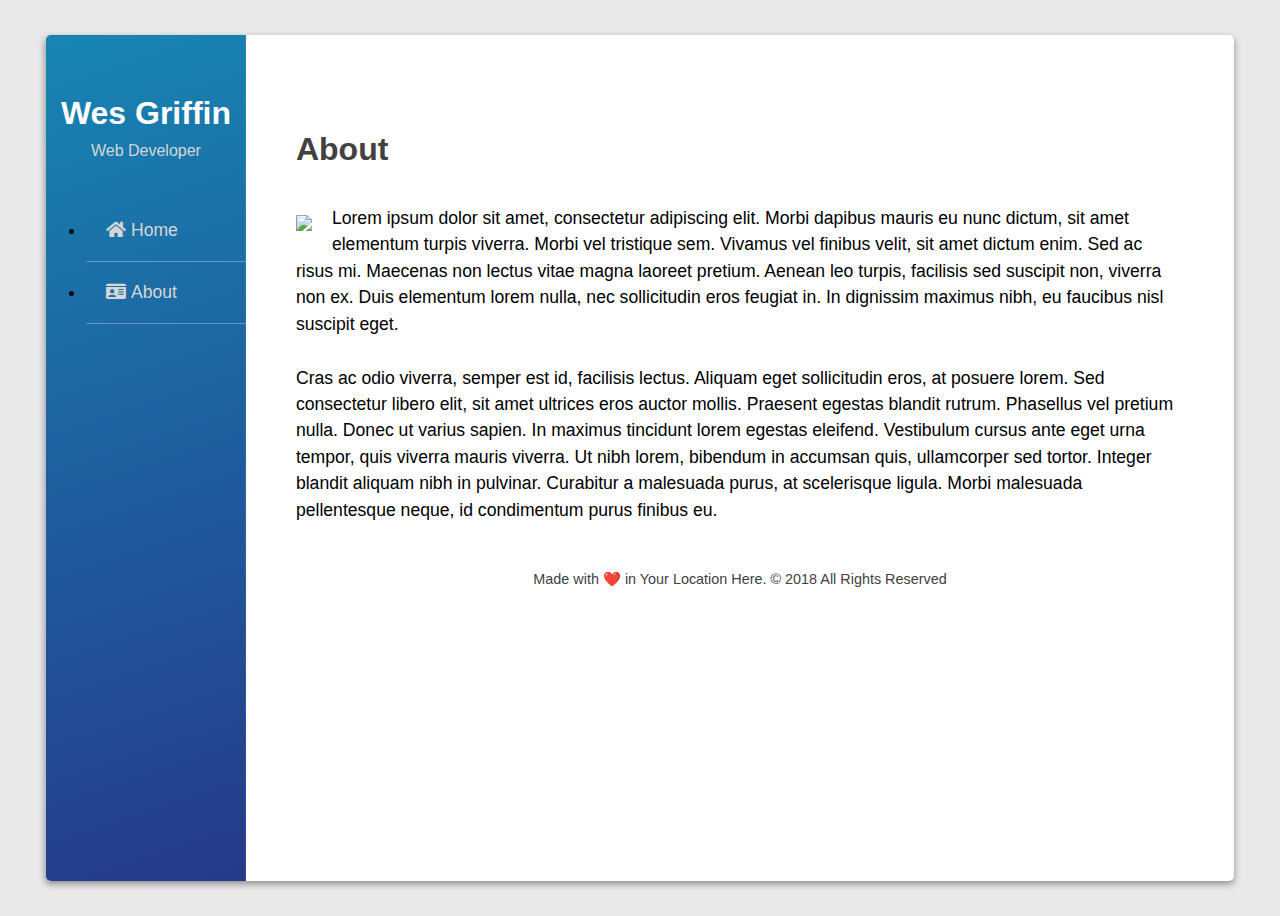
==== about.html @ b917291c "Add about.html page" ====
<!DOCTYPE html>
<html lang="en">

<head>
  <meta charset="UTF-8">
  <meta name="viewport" conrent="width=device-width, inital-scale=1.0">
  <meta http-equiv="X-UA-Compatible" content="ie-edge">
  <link rel="stylesheet" href="https://cdnjs.cloudflare.com/ajax/libs/meyer-reset/2.0/reset.min.css"/>
  <link href="https://fonts.googleapis.com/icon?family=Material+Icons" rel="stylesheet">
  <link rel="stylesheet" href="https://use.fontawesome.com/releases/v5.4.1/css/all.css">
  <link rel="stylesheet" href="assets/css/style.css"/>
  <title>Wes Griffin - Web Developer</title>
</head>

<body>
  <div class="parent">
    <div class="wrapper">
      <nav>
        <div class="inner-wrap">
          <div class="site-header">Wes Griffin</div>
          <div class="site-subheader">Web Developer</div>
          <ul class="site-navigation">
            <li><a href="index.html"><i class="fas fa-home"></i>Home</a></li>
            <li><a href="about.html"><i class="fas fa-id-card"></i>About</a></li>
          </ul>
      </nav>
      <main>
        <div class="menu">
          <div class="menu-icon" id="sidebarCollapse">
            <i class="fas fa-bars"></i>
            <span class="mobile-header">Wes Griffin: Web Developer</span>
          </div>
        </div>

        <h1>About</h1>
        <article>
          <img class="about-image" src="http://via.placeholder.com/200"/>
         <p>
           Lorem ipsum dolor sit amet, consectetur adipiscing elit. Morbi dapibus mauris eu nunc
           dictum, sit amet elementum turpis viverra. Morbi vel tristique sem. Vivamus vel finibus velit, sit amet
           dictum enim. Sed ac risus mi. Maecenas non lectus vitae magna laoreet pretium. Aenean leo turpis, facilisis
           sed suscipit non, viverra non ex. Duis elementum lorem nulla, nec sollicitudin eros feugiat in. In
           dignissim maximus nibh, eu faucibus nisl suscipit eget.
         </p>
         <p>
           Cras ac odio viverra, semper est id, facilisis lectus. Aliquam eget sollicitudin eros, at posuere lorem.
           Sed consectetur libero elit, sit amet ultrices eros auctor mollis. Praesent egestas blandit rutrum. Phasellus vel pretium nulla. Donec ut varius sapien. In maximus tincidunt lorem egestas eleifend. Vestibulum cursus ante
           eget urna tempor, quis viverra mauris viverra. Ut nibh lorem, bibendum in accumsan quis, ullamcorper sed
           tortor. Integer blandit aliquam nibh in pulvinar. Curabitur a malesuada purus, at scelerisque ligula. Morbi
           malesuada pellentesque neque, id condimentum purus finibus eu.
         </p>
        </article>

        <footer>
           Made with ❤️ in Your Location Here. © 2018 All Rights Reserved
        </footer>
      </main>
    </div>
  </div>
  <script src="https://cdnjs.cloudflare.com/ajax/libs/jquery/3.3.1/jquery.min.js"></script>
  <script src="assets/js/sidebar.js"></script>
</body>
</html>
---- assets/css/style.css ----
@import: "https://fonts.googleapis.com/css?family=Roboto:400,700";

body {
  background-color: #e9e9e9;
  font-family: "Roboto", sans-serif;
}

h1 {
  font-weight: 700;
  padding: 25px 0px 5px 0px;
  color: #414141;
}

h3 {
  font-size: 0.8em;
  color: #414141;
}

p {
  font-size: 1.1em;
  line-height: 1.5em;
  padding-top: 10px;
}

p:last-child {
  padding-bottom: 30px;
}

a {
  color: #b32b78;
  text-decoration: none;
  -o-transition: .5s;
  -ms-transition: .5s;
  -moz-transition: .5s;
  -webkit-transition: .5s;
  transition: .5s;
}

a.hover {
  color: #852b87;
}

hr {
  color : #414141;
}

div.parent {
  position: relative;
  height: 100vh;
}

div.wrapper {
  position: absolute;
  margin: 0 auto;
  width: 94%;
  height: 94%;
  top: 50%;
  left: 50%;
  transform: translate(-50%, -50%);
  background-color: #ffffff;
  overflow-x :scroll;
  -webkit-border-radius: 5px;
  -moz-border-radius: 5px;
  border-radius: 5px;
  -webkit-box-shadow: 0px 3px 7px 0px rgba(0,0,0,0.4);
  -moz-box-shadow: 0px 3px 7px 0px rgba(0,0,0,0.4);
  box-shadow: 0px 3px 7px 0px rgba(0,0,0,0.4);
  display: grid;
  grid-template-rows: 1fr;
  grid-template-columns: 200px 1fr;
}

nav {
  display: grid;
  grid-row: span 1;
  grid-column: span 1;
  background: rgb(23,133,179);
  background: linear-gradient(162deg, rgba(23,133,179,1) 0%, rgba(38,57,138,1) 100%);
}

div.inner-wrap {
  display: block;
}

div.site-header, div.site-subheader {
  text-align: center;
}

div.site-header {
  margin-top: 60px;
  text-align: center;
  font-size: 2em;
  font-weight: 700;
  color: #ffffff;
}

div.site-subheader {
  text-align: center;
  font-size: 1em;
  margin-bottom: 40px;
  color: #d6d6d6;
  margin-top:10px;
}

ul.site-navigation li {
  border-bottom: 1px solid rgba(214, 214, 214, 0.4);
  padding: 20px 20px 20px 20px;
  font-size: 1.1em;
}

ul.site-navigation li i {
  margin-right: 5px;
}

ul.site-navigation li a {
  color: #d6d6d6;
  text-decoration: none;
  -o-transition:.5s;
  -ms-transition:.5s;
  -moz-transition:.5s;
  -webkit-transition:.5s;
  transition:.5s;
}

ul.site-navigation li a:hover {
  color: #ffffff;
  opacity: 0.5;
}

.menu {
  display: none;
}

main {
  grid-row: span 1;
  grid-column: span 1;
  padding: 50px 50px 50px 50px;
}

.about-image {
  float: left;
  padding-top: 20px;
  padding-right: 20px;
  padding-bottom: 20px;
}

ul.social {
  margin-top: 30px;
  font-size: 1.3em;
}

ul.social li {
  margin-bottom: 20px;
  margin-left: 20px;
}

ul.social li:last-child {
  margin-bottom: 0px;
}

footer {
  font-size: 0.9em;
  text-align: center;
  color: #414141;
}

article.portfolio-item {
  margin-top: 50px;
  margin-bottom: 50px;
  display: grid;
  grid-template-rows: 1fr;
  grid-template-columns: 150px 1fr;
}

div.portfolio-image {
  grid-row: span 1;
  grid-column: span 1;
}

div.portfolio-description {
  padding-left: 50px;
  grid-row: span 1;
  grid-column: span 1;
}

@media (max-width: 768px) {
  div.wrapper{
    width: 96%;
    grid-template-columns: 1fr;
  }

  nav {
    display: none;
  }

  .active {
    display: grid;
  }

  .menuup {
    grid-template-columns: 200px 1fr!important;
  }

  .menu {
    display: block;
    margin-bottom: 40px;
  }

  .menu i {
    margin-right: 10px;
  }

  .menu-icon {
    cursor: pointer;
  }

  .hide {
    display: none;
  }

  main {
    padding: 20px 20px 20px 20px;
  }
}
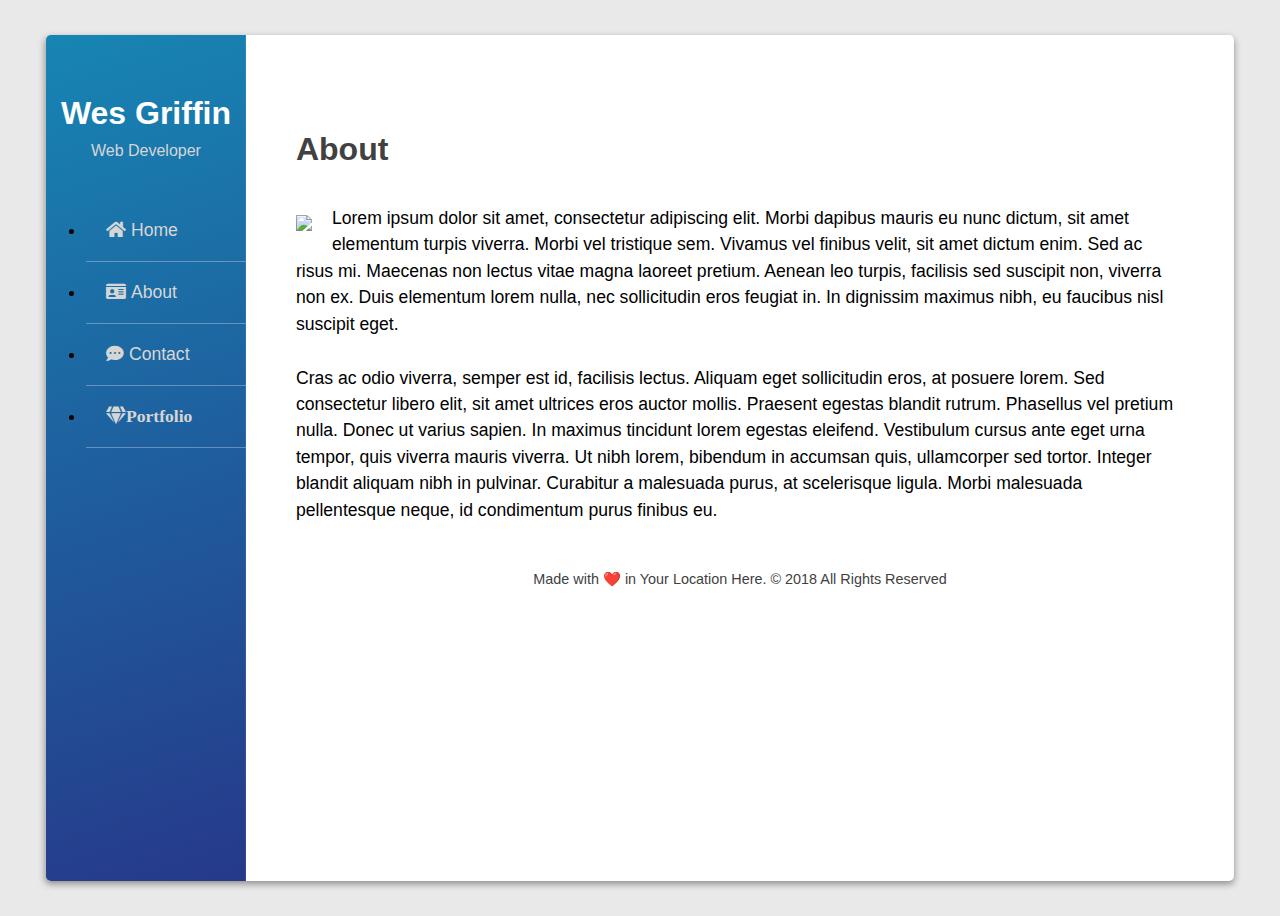
==== commit ed5b55c0: "Add portfolio.html page" ====
--- a/about.html
+++ b/about.html
@@ -22,6 +22,8 @@
           <ul class="site-navigation">
             <li><a href="index.html"><i class="fas fa-home"></i>Home</a></li>
             <li><a href="about.html"><i class="fas fa-id-card"></i>About</a></li>
+            <li><a href="contact.html"><i class="fas fa-comment-dots"></i>Contact</a></li>
+            <li><a href="portfolio.html"><i class="fas fa-gem">Portfolio</i></a></li>
           </ul>
       </nav>
       <main>
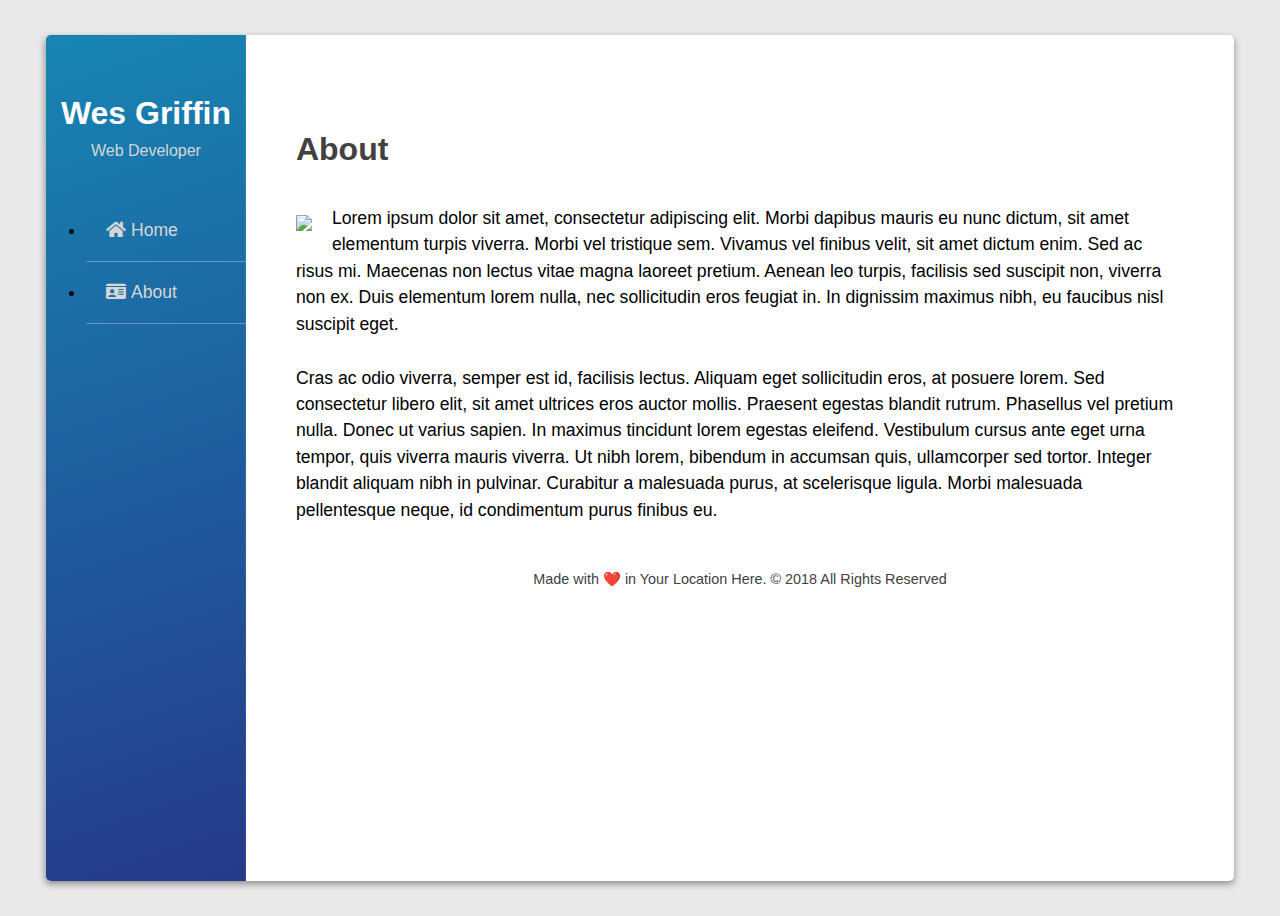
==== commit ca77b684: "Merge pull request #8 from wesgriffin3/add-about-html" ====
--- a/about.html
+++ b/about.html
@@ -22,8 +22,6 @@
           <ul class="site-navigation">
             <li><a href="index.html"><i class="fas fa-home"></i>Home</a></li>
             <li><a href="about.html"><i class="fas fa-id-card"></i>About</a></li>
-            <li><a href="contact.html"><i class="fas fa-comment-dots"></i>Contact</a></li>
-            <li><a href="portfolio.html"><i class="fas fa-gem">Portfolio</i></a></li>
           </ul>
       </nav>
       <main>
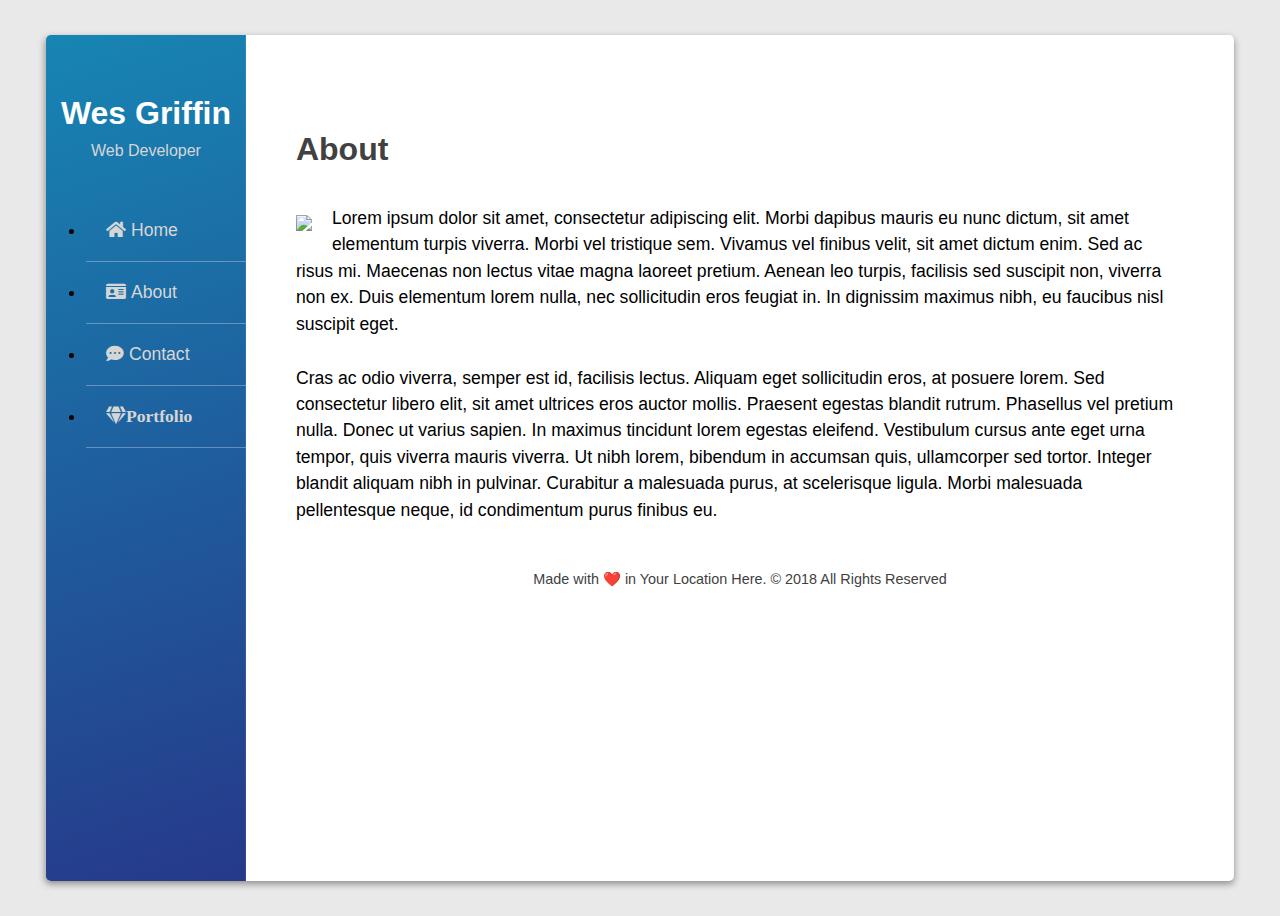
==== commit 2d89e990: "Merge pull request #10 from wesgriffin3/add-portfolio-html" ====
--- a/about.html
+++ b/about.html
@@ -22,6 +22,8 @@
           <ul class="site-navigation">
             <li><a href="index.html"><i class="fas fa-home"></i>Home</a></li>
             <li><a href="about.html"><i class="fas fa-id-card"></i>About</a></li>
+            <li><a href="contact.html"><i class="fas fa-comment-dots"></i>Contact</a></li>
+            <li><a href="portfolio.html"><i class="fas fa-gem">Portfolio</i></a></li>
           </ul>
       </nav>
       <main>
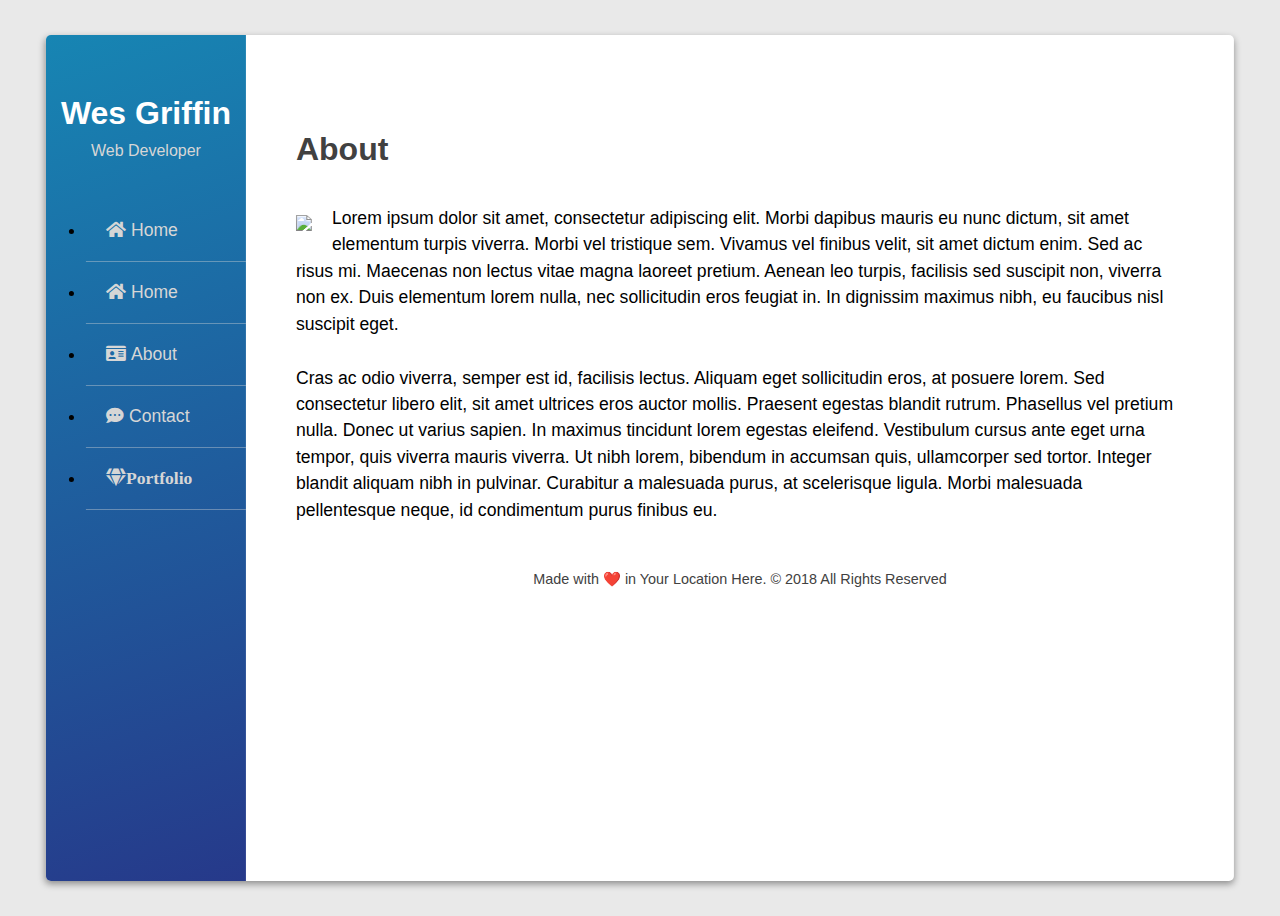
==== commit 2bd8e245: "finish" ====
--- a/about.html
+++ b/about.html
@@ -21,6 +21,7 @@
           <div class="site-subheader">Web Developer</div>
           <ul class="site-navigation">
             <li><a href="index.html"><i class="fas fa-home"></i>Home</a></li>
+            <li><a href="home.html"><i class="fas fa-home"></i>Home</a></li>
             <li><a href="about.html"><i class="fas fa-id-card"></i>About</a></li>
             <li><a href="contact.html"><i class="fas fa-comment-dots"></i>Contact</a></li>
             <li><a href="portfolio.html"><i class="fas fa-gem">Portfolio</i></a></li>
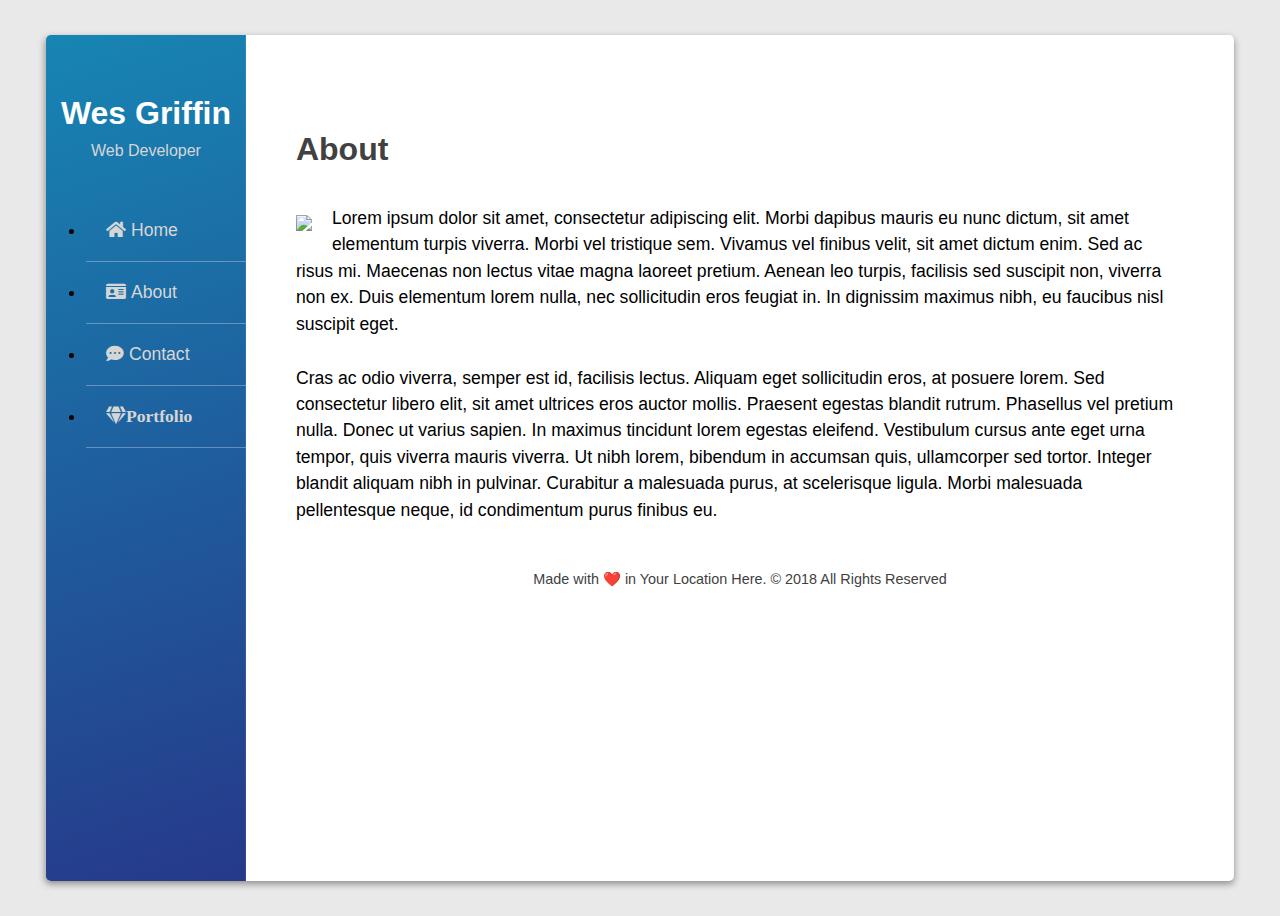
==== commit 1efb93ad: "finish" ====
--- a/about.html
+++ b/about.html
@@ -20,7 +20,6 @@
           <div class="site-header">Wes Griffin</div>
           <div class="site-subheader">Web Developer</div>
           <ul class="site-navigation">
-            <li><a href="index.html"><i class="fas fa-home"></i>Home</a></li>
             <li><a href="home.html"><i class="fas fa-home"></i>Home</a></li>
             <li><a href="about.html"><i class="fas fa-id-card"></i>About</a></li>
             <li><a href="contact.html"><i class="fas fa-comment-dots"></i>Contact</a></li>
